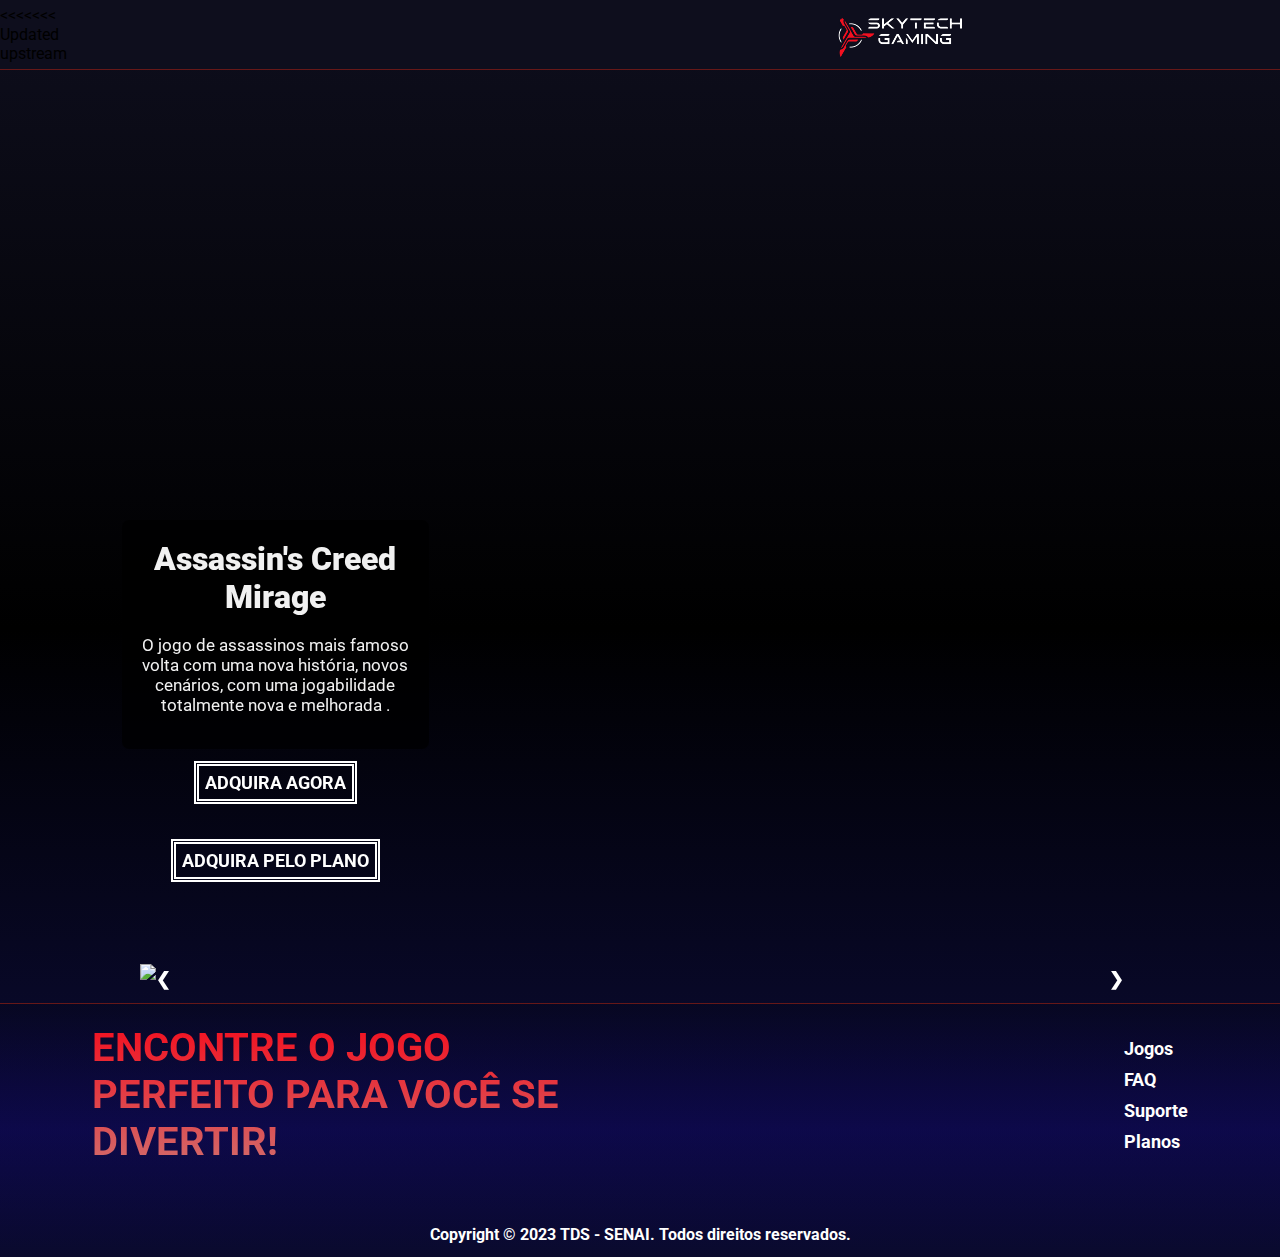
==== src/assassinscreed.html @ fcdc9b27 "talvez ultima atualizacao" ====
<!DOCTYPE html>
<html lang="pt-br">
<head>
    <meta charset="UTF-8">
    <meta name="viewport" content="width=device-width, initial-scale=1.0">
    <title>Assassin's Creed Mirage | SkyTech Gaming</title>
    <link rel="shortcut icon" type="imagex/png" href="../img/logoPagina.png">
    <link rel="stylesheet" href="assassinscreed.css">
</head>
<body>
    <header>
<<<<<<< Updated upstream
      <a href="../Index.html"><img src="/img/Capturar-removebg-preview.png" alt=""></a>
=======
      <!--Cabe�alho Abaixo/Barra de navegacao-->
        <img src="../img/Capturar-removebg-preview.png" alt="">
>>>>>>> Stashed changes
        <nav class="menu">
            <a href="../Index.html">Home</a>
            <a href="Contato.html">Contato</a>
            <a href="Forum.html">Forum</a>
            <div class="dropup">
                <a class="dropbtn" href="Jogos.html">Jogos</a>
                <div class="dropup-content">
                  <a href="assassinscreed.html">Assassin's Creed Mirage</a>
                  <a href="EldenRing.html">Elden Ring</a>
                  <a href="Avatar.html">Avatar : Fronties of Pandora</a>
                  <a href="MortalKombat.html">Mortal Kombat 1</a>
                </div>
            </div>
        </nav>
    </header>
       <!--Trailer do jogo Abaixo-->
      <main class="container">
      <iframe width="100%" height="890" src="https://www.youtube.com/embed/G97lx7orMN8?si=07UEXbxPhfAdwxie&amp;controls=0&amp;showinfo=0&amp;autoplay=1&amp;loop=1&amp;fs=0&amp;playlist=G97lx7orMN8&showinfo=0&rel=0&enablejsapi=1&" title="Mortal Kombat1" frameborder="0" allow="accelerometer; autoplay; clipboard-write; encrypted-media; gyroscope; picture-in-picture; loop" allowfullscreen></iframe>
      <div class="conteudo">
    <center><h1><b>Assassin's Creed Mirage</b></h1><br>
        <p>O jogo de assassinos mais famoso volta com uma nova história, novos cenários, com uma jogabilidade totalmente nova e melhorada .</p><br><br><br>
        <a href="https://www.ubisoft.com/pt-br/game/assassins-creed" target="_blank" class="butao">ADQUIRA AGORA <br></a><br><br><br>
        <a href="Planos.html" class="butao">ADQUIRA PELO PLANO</a>
      </div>
    </center>
  </div><br>
</div>
<!--Imagens do slides Abaixo-->
<div class="slideshow-imgs">

<div class="mySlides fade">
  <img src="../img/assassins creed 1.jpg" style="width:100%">
</div>

<div class="mySlides fade">
  <img src="../img/assassins creed 2.jpg" style="width:100%">
</div>

<div class="mySlides fade">
  <img src="../img/assassins creed 3.png" style="width:100%">
</div>

<a class="prev" onclick="plusSlides(-1)">❮</a>
<a class="next" onclick="plusSlides(1)">❯</a>

</main>
<br>
<!--Footer Abaixo-->
<footer>
  <div class="rodape">
      <div class="conteudo-rodape">
      <h1>ENCONTRE O JOGO PERFEITO PARA VOCÊ SE DIVERTIR!</h1>
          <div class="links">
              <a href="Jogos.html">Jogos</a>
              <a href="Forum.html">FAQ</a>
              <a href="Contato.html">Suporte</a>
              <a href="Planos.html">Planos</a>
          </div>
      </div>
      <h4>Copyright © 2023 TDS - SENAI. Todos direitos reservados.</h4>
  </div>
</footer>


<!-- script para mudar os slides -->
 <script> 
let slideIndex = 1;
showSlides(slideIndex);

function plusSlides(n) {
  showSlides(slideIndex += n);
}

function currentSlide(n) {
  showSlides(slideIndex = n);
}

function showSlides(n) {
  let i;
  let slides = document.getElementsByClassName("mySlides");
  let dots = document.getElementsByClassName("dot");
  if (n > slides.length) {slideIndex = 1}    
  if (n < 1) {slideIndex = slides.length}
  for (i = 0; i < slides.length; i++) {
    slides[i].style.display = "none";  
  }
  for (i = 0; i < dots.length; i++) {
    dots[i].className = dots[i].className.replace(" active", "");
  }
  slides[slideIndex-1].style.display = "block";  
  dots[slideIndex-1].className += " active";
}
</script>
</body>
</html>
---- src/assassinscreed.css ----
@import url('https://fonts.googleapis.com/css2?family=Poppins&family=Roboto:ital@1&display=swap');

* {
    box-sizing: border-box;
    margin: 0;
    font-family: 'Roboto', sans-serif;
}

h1 {
    font-weight: bold;
}

p{
  font-size: 17px;
}

header {
    background-color: #0E0E1D;
    display: flex;
    flex-direction: row;
    justify-content: space-around;
    align-items: center;
    gap: 750px;
    height: 70px;
    border-bottom: solid 1.5px #661818;
    font-family: 'Roboto', sans-serif;
}

.menu {
    display: flex;
    flex-direction: row;
    gap: 40px;
}

a {
    text-decoration: none;
    color: #ffffff;
    font-size: 18px;
    font-weight: bold;
}

a:hover {
    transition: ease-in .2s;
    color: #e93434;
}

.dropbtn {
  padding: 16px;
  font-size: 16px;
  border: none;
  cursor: pointer;
  font-size: 18px;
}

.dropup {
  position: relative;
  display: inline-block;
}

.dropup-content {
  display: none;
  position: absolute;
  background-color: #0E0E1D;
  min-width: 200px;
  top: 35px;
  z-index: 1;
  border-radius: 10px;
  box-shadow: #ff0112 0px 1px 2.5px 0px;
}

.dropup-content a {
  color: #ffffff;
  padding: 12px 16px;
  text-decoration: none;
  display: block;
  font-size: 15px;
}

.dropup-content a:hover {
  color: #ee313e;
}

.dropup:hover .dropup-content {
  display: block;
}

/* Cabecalho Acima/ Barra de navegacao  */


  .container {      /*    parte do video e da caixa de dentro do video  'planos e tals'   */
  position: relative;
  max-width: 100%;
  margin: 0 auto;
  }

  .container .conteudo {    /*   conteudo = caixa de dentro de video   */
  position: absolute;
  bottom: 0;
  background: rgba(0, 0, 0, 0.685); /*  cor da caixa de conteudo com opacidade nao padrao  */
  color: #f1f1f1;     /*cor das palavras */
  width: 24%;  
  max-height: 25%;    /*medidas da caixa*/
  padding: 20px;
  bottom: 15%;
  left: 9.5%;
  top: 450px;
  border-radius: 7px;
  }

/* imagens do slideshow */
.slideshow-imgs {
  max-width: 1000px;
  position: relative;
  margin: auto;
}

/* botoes de 'avançar' e 'voltar' no slide */
.prev, .next {
  cursor: pointer;
  position: absolute;
  top: 50%;
  width: auto;
  padding: 16px;
  margin-top: -22px;
  color: white;
  font-weight: bold;
  font-size: 18px;
  transition: 0.6s ease;
  border-radius: 0 3px 3px 0;
  user-select: none;
}

/* Posicao do botao 'avancar' na direita do slide */
.next {
  right: 0;
  border-radius: 3px 0 0 3px;
}

/* botao 'avanca' e 'volta' fica preto com hover */
.prev:hover, .next:hover {
  background-color: rgba(0,0,0,0.8);
}

html {
  background-color: #000000;
  background-image: linear-gradient(to bottom, #0E0E1D,#00000036 , #0e0e42);
}
/*botao da caixa do video*/
.butao{
  border: 5px solid #ffffff;
  border-style: double;
  padding: 6px;
}

/*Footer Abaixo*/
footer{
  border-top: solid 1px #661818;
  align-items: center;
  color: #ffffff;
  background-image: linear-gradient(to bottom,#00000025,#12038148,#00000050);
  padding-top: 20px;
  padding-bottom: 1%;
  font-family: "Roboto", sans-serif;
}

.rodape{
  display: flex;
  flex-direction: column;
  align-items: center;
  gap: 60px;
}

.conteudo-rodape{
  display: flex;
  flex-direction: row;
  align-items: center;
  justify-content: space-between;
}

.conteudo-rodape h1{
  width: 50%;
  font-size: 40px;
}

.links{
  display: flex;
  flex-direction: column;
  gap: 10px;
  font-size: 25px;
}

.links:hover{
  color: #F31020;
  transition: .2s ease-in;
}

.rodape h1{
  background-image: linear-gradient(to bottom, #f31020, #d26a6a);
-webkit-background-clip: text;
-webkit-text-fill-color: transparent;
}
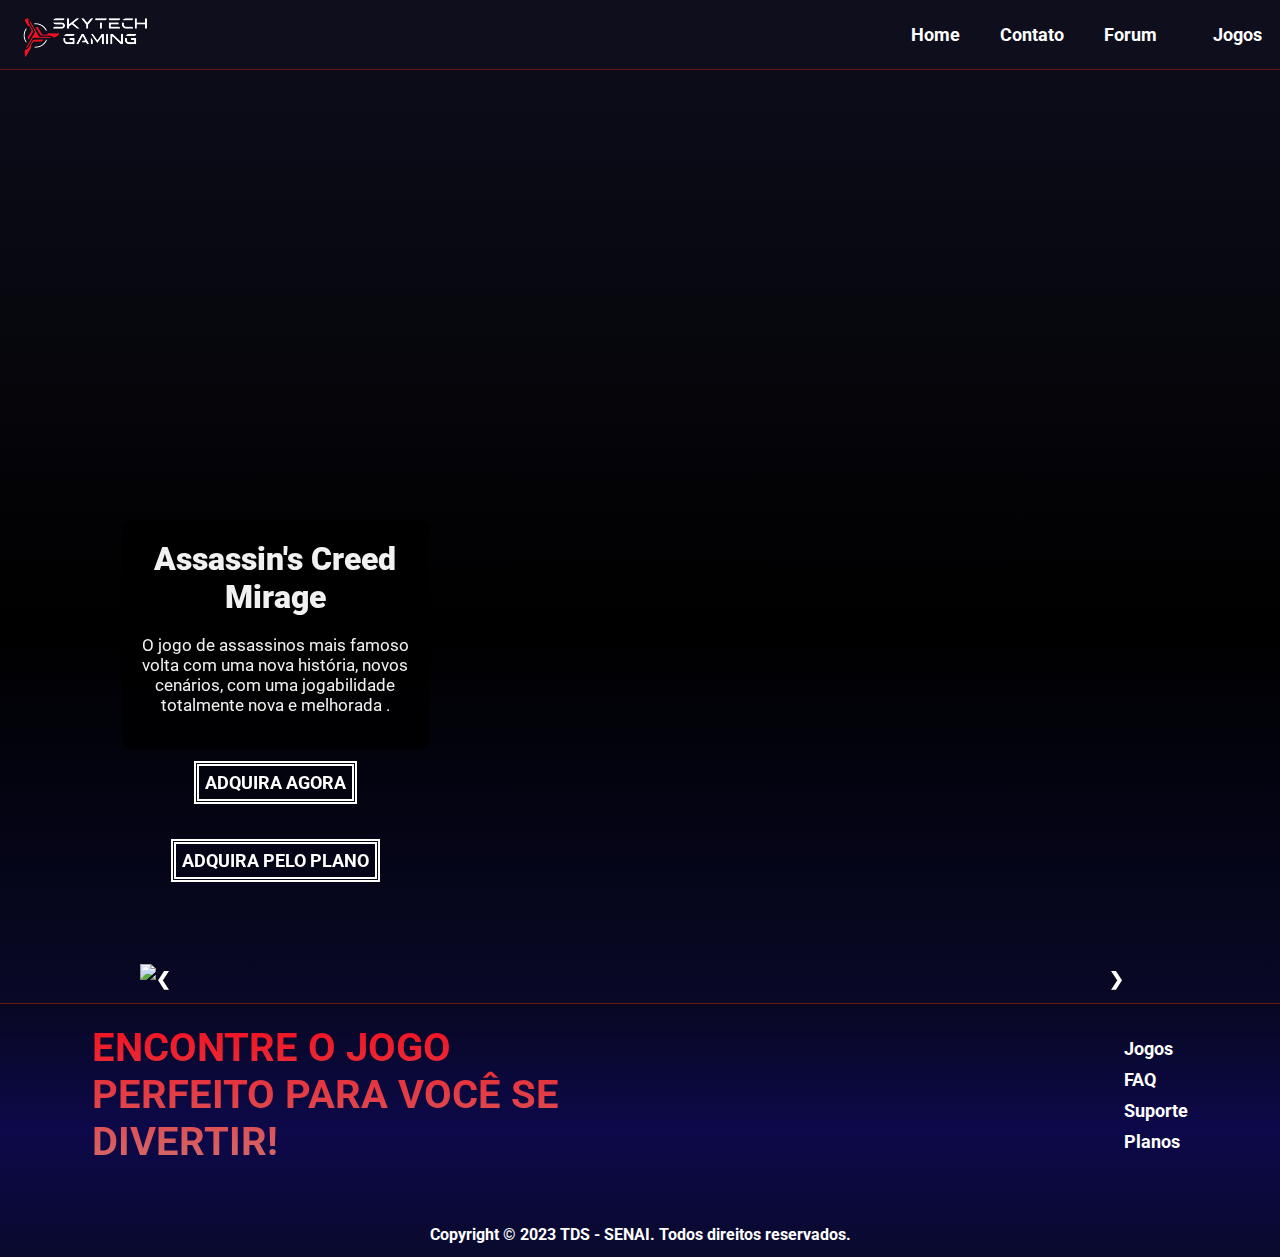
==== commit 6d484674: "Update assassinscreed.html" ====
--- a/src/assassinscreed.html
+++ b/src/assassinscreed.html
@@ -9,12 +9,7 @@
 </head>
 <body>
     <header>
-<<<<<<< Updated upstream
       <a href="../Index.html"><img src="/img/Capturar-removebg-preview.png" alt=""></a>
-=======
-      <!--Cabe�alho Abaixo/Barra de navegacao-->
-        <img src="../img/Capturar-removebg-preview.png" alt="">
->>>>>>> Stashed changes
         <nav class="menu">
             <a href="../Index.html">Home</a>
             <a href="Contato.html">Contato</a>
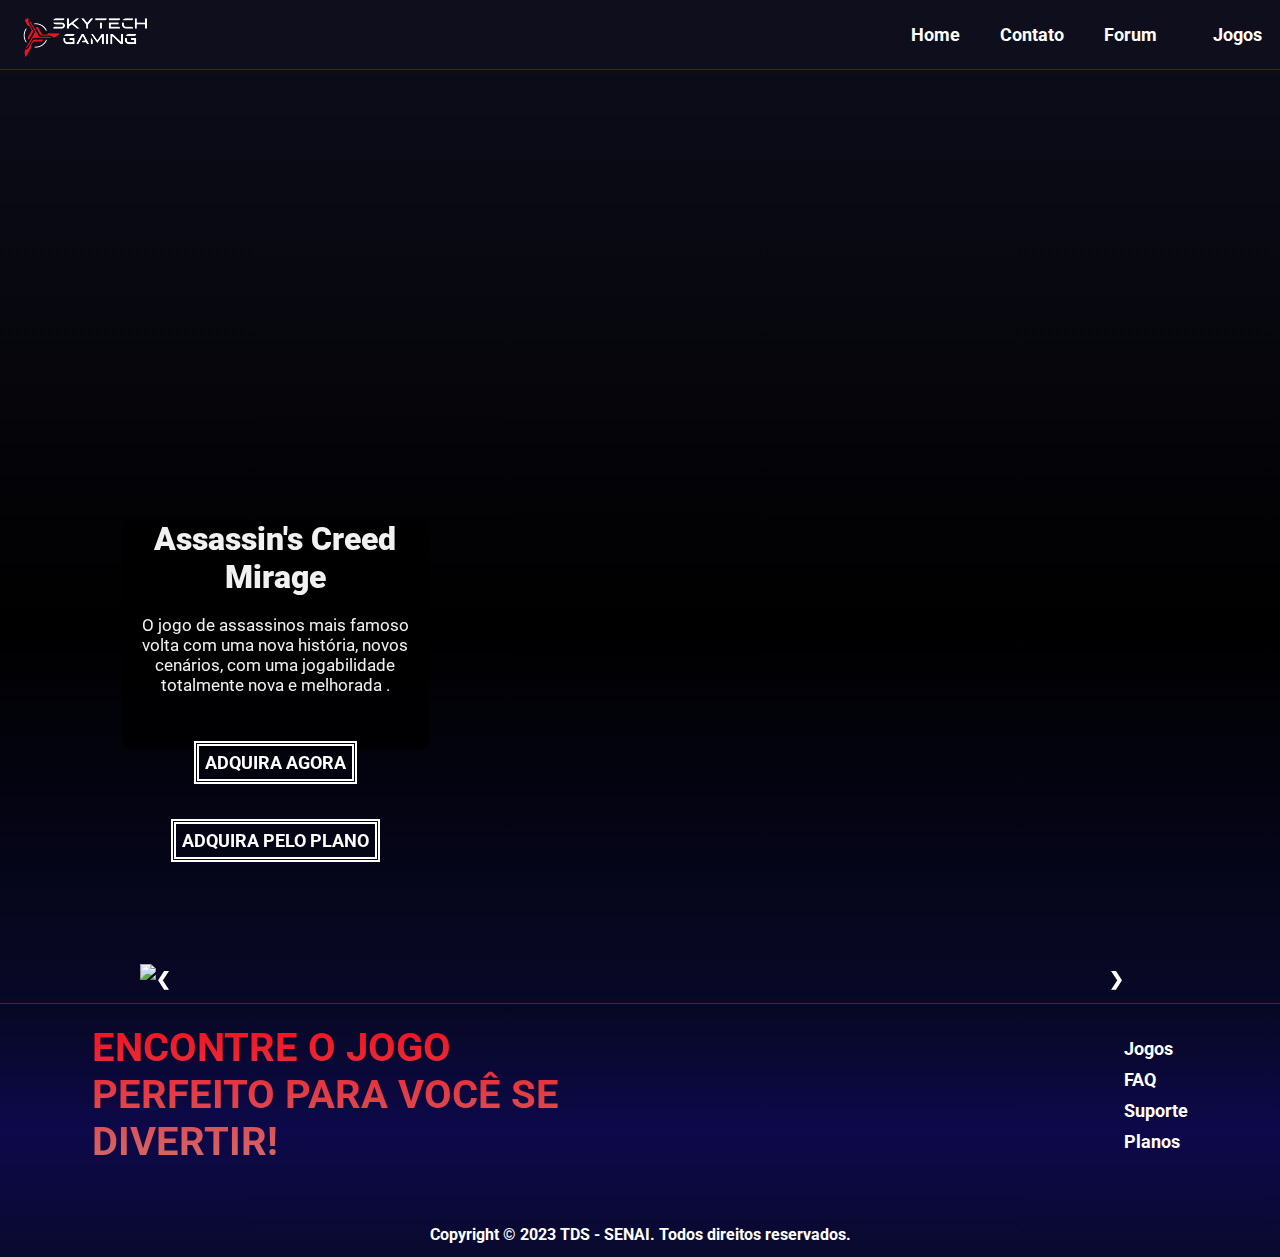
==== commit 9535489b: "ALTERAÇÕES" ====
--- a/src/assassinscreed.html
+++ b/src/assassinscreed.html
@@ -25,7 +25,10 @@
             </div>
         </nav>
     </header>
-       <!--Trailer do jogo Abaixo-->
+    <!--CABE�ALHO/BARRA DE NAVEGA��O-->
+
+
+       <!--TRAILER DO JOGO ABAIXO-->
       <main class="container">
       <iframe width="100%" height="890" src="https://www.youtube.com/embed/G97lx7orMN8?si=07UEXbxPhfAdwxie&amp;controls=0&amp;showinfo=0&amp;autoplay=1&amp;loop=1&amp;fs=0&amp;playlist=G97lx7orMN8&showinfo=0&rel=0&enablejsapi=1&" title="Mortal Kombat1" frameborder="0" allow="accelerometer; autoplay; clipboard-write; encrypted-media; gyroscope; picture-in-picture; loop" allowfullscreen></iframe>
       <div class="conteudo">
@@ -37,7 +40,7 @@
     </center>
   </div><br>
 </div>
-<!--Imagens do slides Abaixo-->
+<!--IMAGENS DOS SLIDES ABAIXO-->
 <div class="slideshow-imgs">
 
 <div class="mySlides fade">
@@ -57,7 +60,7 @@
 
 </main>
 <br>
-<!--Footer Abaixo-->
+<!--FOOTER ABAIXO-->
 <footer>
   <div class="rodape">
       <div class="conteudo-rodape">
@@ -74,7 +77,7 @@
 </footer>
 
 
-<!-- script para mudar os slides -->
+<!-- SCRIPT PARA MUDAR OS SLIDES -->
  <script> 
 let slideIndex = 1;
 showSlides(slideIndex);
--- a/src/assassinscreed.css
+++ b/src/assassinscreed.css
@@ -84,37 +84,36 @@
   display: block;
 }
 
-/* Cabecalho Acima/ Barra de navegacao  */
+/*CABE�ALHO/BARRA DE NAVEGA��O*/
 
 
-  .container {      /*    parte do video e da caixa de dentro do video  'planos e tals'   */
+  .container {      /* TRAILER/CAIXA DO VIDEO */
   position: relative;
   max-width: 100%;
   margin: 0 auto;
   }
 
-  .container .conteudo {    /*   conteudo = caixa de dentro de video   */
+  .container .conteudo {   
   position: absolute;
   bottom: 0;
-  background: rgba(0, 0, 0, 0.685); /*  cor da caixa de conteudo com opacidade nao padrao  */
-  color: #f1f1f1;     /*cor das palavras */
+  background: rgba(0, 0, 0, 0.685); 
+  color: #f1f1f1;     
   width: 24%;  
-  max-height: 25%;    /*medidas da caixa*/
-  padding: 20px;
+  max-height: 25%;    
   bottom: 15%;
   left: 9.5%;
   top: 450px;
   border-radius: 7px;
   }
 
-/* imagens do slideshow */
+/* IMAGENS DO SLIDESHOW */
 .slideshow-imgs {
   max-width: 1000px;
   position: relative;
   margin: auto;
 }
 
-/* botoes de 'avançar' e 'voltar' no slide */
+/* BOT�ES DE 'AVAN�AR' E 'VOLTAR' NO SLIDE*/
 .prev, .next {
   cursor: pointer;
   position: absolute;
@@ -130,13 +129,12 @@
   user-select: none;
 }
 
-/* Posicao do botao 'avancar' na direita do slide */
+/* POSI��O DO BOT�O 'AVAN�AR'*/
 .next {
   right: 0;
   border-radius: 3px 0 0 3px;
 }
 
-/* botao 'avanca' e 'volta' fica preto com hover */
 .prev:hover, .next:hover {
   background-color: rgba(0,0,0,0.8);
 }
@@ -145,14 +143,14 @@
   background-color: #000000;
   background-image: linear-gradient(to bottom, #0E0E1D,#00000036 , #0e0e42);
 }
-/*botao da caixa do video*/
+/*BOT�O DA CAIXA DO TRAILER*/
 .butao{
   border: 5px solid #ffffff;
   border-style: double;
   padding: 6px;
 }
 
-/*Footer Abaixo*/
+/*FOOTER ABAIXO*/
 footer{
   border-top: solid 1px #661818;
   align-items: center;
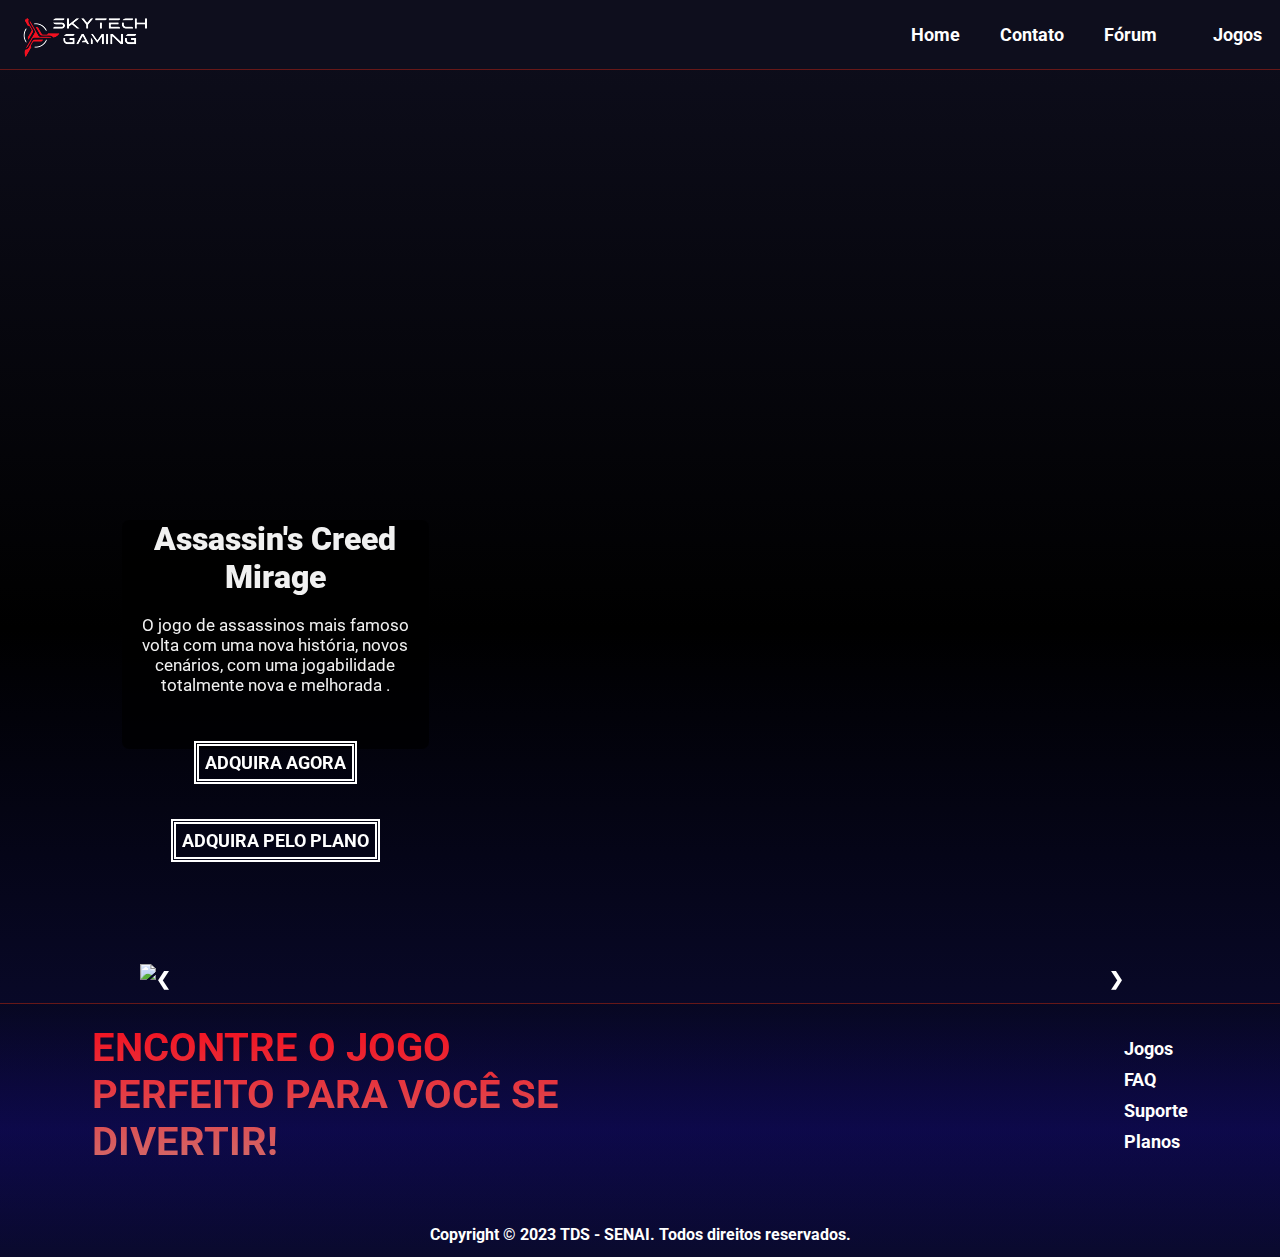
==== commit fbc07997: "Assentos" ====
--- a/src/assassinscreed.html
+++ b/src/assassinscreed.html
@@ -13,7 +13,7 @@
         <nav class="menu">
             <a href="../Index.html">Home</a>
             <a href="Contato.html">Contato</a>
-            <a href="Forum.html">Forum</a>
+            <a href="Forum.html">Fórum</a>
             <div class="dropup">
                 <a class="dropbtn" href="Jogos.html">Jogos</a>
                 <div class="dropup-content">
@@ -25,10 +25,8 @@
             </div>
         </nav>
     </header>
-    <!--CABE�ALHO/BARRA DE NAVEGA��O-->
-
-
-       <!--TRAILER DO JOGO ABAIXO-->
+    <!--Cabecalho/barra de navegacao acima-->
+       <!--Trailer do jogo Abaixo-->
       <main class="container">
       <iframe width="100%" height="890" src="https://www.youtube.com/embed/G97lx7orMN8?si=07UEXbxPhfAdwxie&amp;controls=0&amp;showinfo=0&amp;autoplay=1&amp;loop=1&amp;fs=0&amp;playlist=G97lx7orMN8&showinfo=0&rel=0&enablejsapi=1&" title="Mortal Kombat1" frameborder="0" allow="accelerometer; autoplay; clipboard-write; encrypted-media; gyroscope; picture-in-picture; loop" allowfullscreen></iframe>
       <div class="conteudo">
@@ -40,7 +38,7 @@
     </center>
   </div><br>
 </div>
-<!--IMAGENS DOS SLIDES ABAIXO-->
+<!--Imagens do slides Abaixo-->
 <div class="slideshow-imgs">
 
 <div class="mySlides fade">
@@ -60,7 +58,7 @@
 
 </main>
 <br>
-<!--FOOTER ABAIXO-->
+<!--Footer Abaixo-->
 <footer>
   <div class="rodape">
       <div class="conteudo-rodape">
@@ -77,7 +75,7 @@
 </footer>
 
 
-<!-- SCRIPT PARA MUDAR OS SLIDES -->
+<!-- script para mudar os slides -->
  <script> 
 let slideIndex = 1;
 showSlides(slideIndex);
